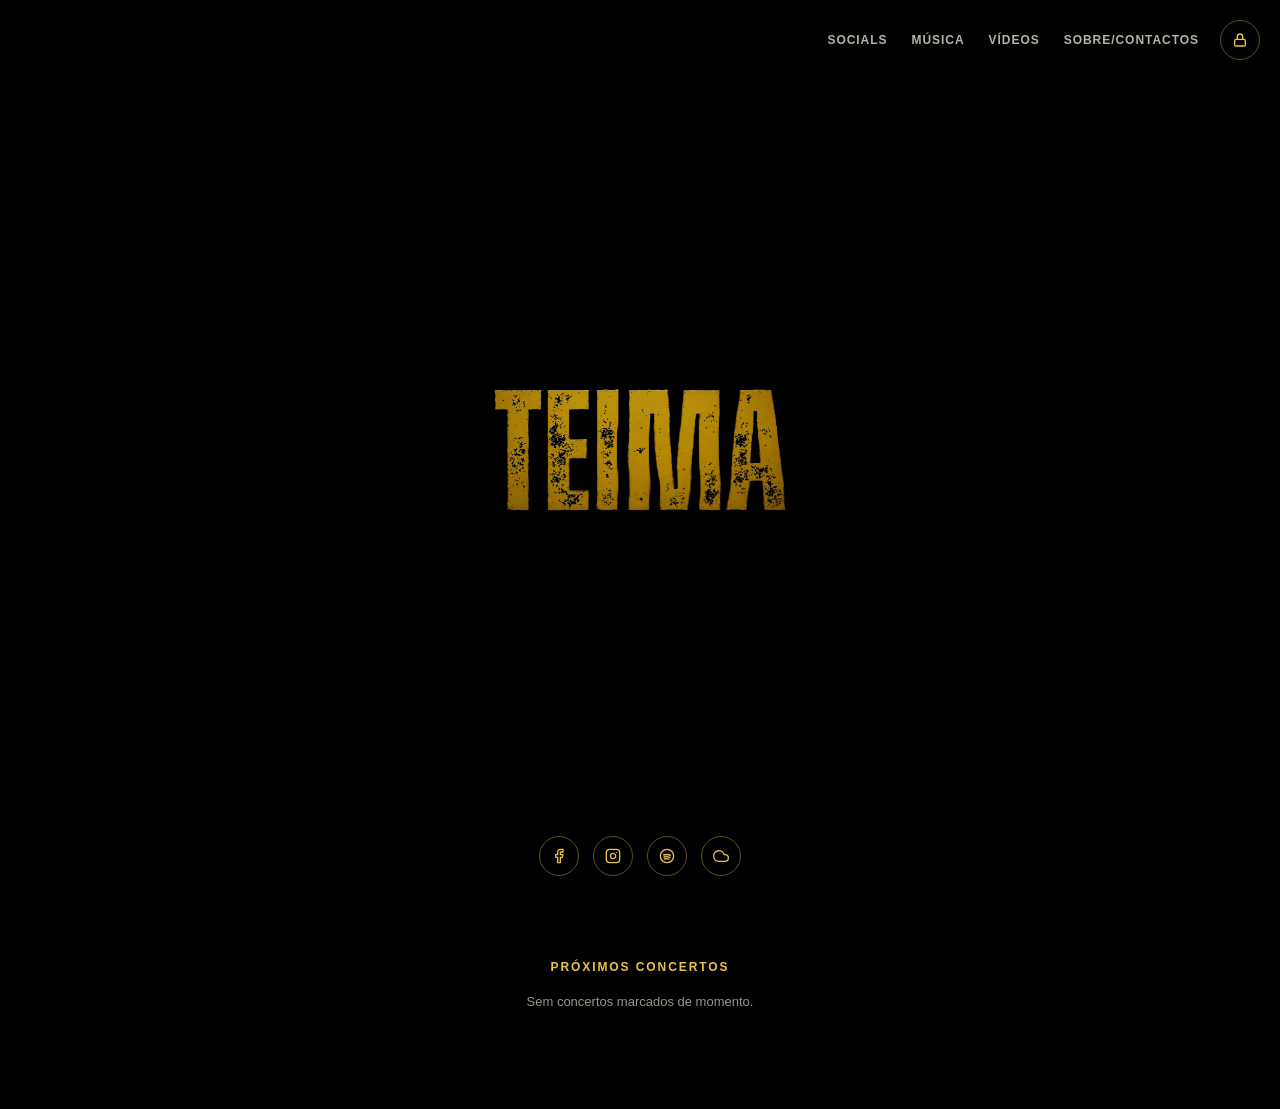
==== root-page/index.html @ 36b0ecce "Add events back-office, public concert calendar, repertoire print/save - Hamburger menu: new "Evento" ====
<!doctype html>
<html lang="pt-PT">
<head>
  <meta charset="UTF-8" />
  <meta name="viewport" content="width=device-width, initial-scale=1.0" />
  <title>Teima</title>
  <link rel="icon" href="favicon.ico" sizes="any">
  <link rel="icon" type="image/png" href="favicon-32.png" sizes="32x32">
  <link rel="apple-touch-icon" href="favicon-180.png">
  <link rel="stylesheet" href="site.css">
  <style>
    body { background: var(--bg); }
    .hero {
      background:
        linear-gradient(rgba(0,0,0,0.55), rgba(0,0,0,0.75)),
        url("bg.jpg") center / cover no-repeat fixed;
      display: flex;
      flex-direction: column;
      align-items: center;
      justify-content: center;
      gap: 36px;
      min-height: 100vh;
      padding: 24px;
      position: relative;
    }
    .logo {
      width: 100%;
      max-width: 300px;
      height: auto;
      display: block;
    }
    @media (max-width: 600px) {
      .logo { transform: translateY(-7vh); }
    }

    .events-section {
      max-width: 620px;
      margin: 0 auto;
      padding: 60px 24px 100px;
    }
    .events-section h2 {
      font-size: 12px;
      font-weight: 600;
      letter-spacing: 0.16em;
      text-transform: uppercase;
      color: var(--gold);
      margin: 0 0 20px;
      text-align: center;
    }
    .events-list {
      display: flex;
      flex-direction: column;
      gap: 10px;
    }
    .events-empty {
      text-align: center;
      color: var(--text-dim);
      font-size: 13px;
      margin: 0;
    }
    .event-card {
      display: flex;
      align-items: center;
      gap: 16px;
      padding: 14px 16px;
      border: 1px solid var(--panel-border);
      border-radius: 10px;
      background: var(--panel);
    }
    .event-date {
      display: flex;
      flex-direction: column;
      align-items: center;
      justify-content: center;
      width: 52px;
      height: 52px;
      flex-shrink: 0;
      border-radius: 8px;
      background: rgba(232, 195, 74, 0.1);
      color: var(--gold);
    }
    .event-date .day { font-size: 19px; font-weight: 700; line-height: 1; }
    .event-date .mon { font-size: 10px; letter-spacing: 0.06em; text-transform: uppercase; margin-top: 2px; }
    .event-info { flex: 1; min-width: 0; }
    .event-info .title {
      font-weight: 600;
      overflow: hidden;
      text-overflow: ellipsis;
      white-space: nowrap;
    }
    .event-info .place { font-size: 12.5px; color: var(--text-dim); margin-top: 2px; }
    .event-link {
      flex-shrink: 0;
      font-size: 11px;
      font-weight: 600;
      text-transform: uppercase;
      letter-spacing: 0.05em;
      color: var(--gold);
      text-decoration: none;
      border: 1px solid rgba(232,195,74,0.4);
      border-radius: 999px;
      padding: 6px 12px;
      white-space: nowrap;
    }
    .event-link:hover { background: rgba(232,195,74,0.08); }
  </style>
</head>
<body>
  <div class="hero">
    <img class="logo" src="teima_logo.png" alt="TEIMA">

    <div class="social-row">
      <a class="icon-btn" href="https://www.facebook.com/teimaoficial17/" target="_blank" rel="noopener" aria-label="Facebook">
        <svg viewBox="0 0 24 24" fill="none" stroke="currentColor" stroke-width="2" stroke-linecap="round" stroke-linejoin="round"><path d="M18 2h-3a5 5 0 0 0-5 5v3H7v4h3v8h4v-8h3l1-4h-4V7a1 1 0 0 1 1-1h3z"></path></svg>
      </a>
      <a class="icon-btn" href="https://www.instagram.com/teimaoficial/" target="_blank" rel="noopener" aria-label="Instagram">
        <svg viewBox="0 0 24 24" fill="none" stroke="currentColor" stroke-width="2" stroke-linecap="round" stroke-linejoin="round"><rect x="2" y="2" width="20" height="20" rx="5" ry="5"></rect><path d="M16 11.37A4 4 0 1 1 12.63 8 4 4 0 0 1 16 11.37z"></path><line x1="17.5" y1="6.5" x2="17.51" y2="6.5"></line></svg>
      </a>
      <a class="icon-btn" href="https://open.spotify.com/intl-pt/artist/7dySj0yYo2WCwtwBTR127B" target="_blank" rel="noopener" aria-label="Spotify">
        <svg viewBox="0 0 24 24" fill="none" stroke="currentColor" stroke-width="2" stroke-linecap="round" stroke-linejoin="round"><circle cx="12" cy="12" r="10"></circle><path d="M7 10.5c3-1 7-1 10 .5"></path><path d="M7.5 13.5c2.5-.8 6-.8 9 .5"></path><path d="M8 16.5c2-.6 4.5-.6 7 .3"></path></svg>
      </a>
      <a class="icon-btn" href="https://soundcloud.com/teimaoficial17" target="_blank" rel="noopener" aria-label="SoundCloud">
        <svg viewBox="0 0 24 24" fill="none" stroke="currentColor" stroke-width="2" stroke-linecap="round" stroke-linejoin="round"><path d="M18 10h-1.26A8 8 0 1 0 9 20h9a5 5 0 0 0 0-10z"></path></svg>
      </a>
    </div>
  </div>

  <div class="topbar-actions">
    <nav class="nav-links">
      <a href="/socials/">Socials</a>
      <a href="/musica/">Música</a>
      <a href="/videos/">Vídeos</a>
      <a href="/sobre/">Sobre/Contactos</a>
    </nav>
    <details class="nav-toggle">
      <summary aria-label="Menu">
        <svg viewBox="0 0 24 24" fill="none" stroke="currentColor" stroke-width="2" stroke-linecap="round" stroke-linejoin="round"><line x1="4" y1="7" x2="20" y2="7"></line><line x1="4" y1="12" x2="20" y2="12"></line><line x1="4" y1="17" x2="20" y2="17"></line></svg>
      </summary>
      <div class="nav-panel">
        <a href="/socials/">Socials</a>
        <a href="/musica/">Música</a>
        <a href="/videos/">Vídeos</a>
        <a href="/sobre/">Sobre/Contactos</a>
      </div>
    </details>
    <a class="ensaios-link" href="/ensaios/" aria-label="Notas de ensaio">
      <svg viewBox="0 0 24 24" fill="none" stroke="currentColor" stroke-width="2" stroke-linecap="round" stroke-linejoin="round">
        <rect x="4" y="11" width="16" height="10" rx="2"></rect>
        <path d="M8 11V7a4 4 0 0 1 8 0v4"></path>
      </svg>
    </a>
  </div>

  <section class="events-section">
    <h2>Próximos concertos</h2>
    <div class="events-list" id="eventsList">
      <p class="events-empty">A carregar…</p>
    </div>
  </section>

  <script>
    (function () {
      const MESES = ["JAN", "FEV", "MAR", "ABR", "MAI", "JUN", "JUL", "AGO", "SET", "OUT", "NOV", "DEZ"];

      function escapeHtml(s) {
        return (s || "").replace(/[&<>"']/g, (c) => ({ "&": "&amp;", "<": "&lt;", ">": "&gt;", '"': "&quot;", "'": "&#39;" }[c]));
      }

      fetch("/eventos.php", { cache: "no-store" })
        .then((r) => r.json())
        .then((data) => {
          const hoje = new Date().toISOString().slice(0, 10);
          const eventos = (data.eventos || [])
            .filter((e) => e.data && e.data >= hoje)
            .sort((a, b) => a.data.localeCompare(b.data));
          const list = document.getElementById("eventsList");
          if (eventos.length === 0) {
            list.innerHTML = '<p class="events-empty">Sem concertos marcados de momento.</p>';
            return;
          }
          list.innerHTML = eventos
            .map((e) => {
              const [y, m, d] = e.data.split("-");
              const mon = MESES[parseInt(m, 10) - 1] || "";
              const link = e.link
                ? `<a class="event-link" href="${escapeHtml(e.link)}" target="_blank" rel="noopener">Bilhetes</a>`
                : "";
              return `
            <div class="event-card">
              <div class="event-date"><span class="day">${d}</span><span class="mon">${mon}</span></div>
              <div class="event-info">
                <div class="title">${escapeHtml(e.titulo || "Concerto")}</div>
                ${e.local ? `<div class="place">${escapeHtml(e.local)}${e.hora ? " · " + escapeHtml(e.hora) : ""}</div>` : ""}
              </div>
              ${link}
            </div>`;
            })
            .join("");
        })
        .catch(() => {
          document.getElementById("eventsList").innerHTML = '<p class="events-empty">Sem concertos marcados de momento.</p>';
        });
    })();
  </script>
</body>
</html>
---- root-page/site.css ----
:root {
  --bg: #000;
  --panel: #14171b;
  --panel-border: #35323a;
  --text: #f2ede0;
  --text-dim: #9a9488;
  --gold: #e8c34a;
}

* { box-sizing: border-box; }
html, body { height: 100%; margin: 0; }
body {
  background: var(--bg);
  color: var(--text);
  font-family: -apple-system, BlinkMacSystemFont, 'Segoe UI', Roboto, sans-serif;
}
a { color: inherit; }

/* ---- Top-right nav + padlock cluster ---- */
.topbar-actions {
  position: fixed;
  top: 20px;
  right: 20px;
  display: flex;
  align-items: center;
  gap: 20px;
  z-index: 50;
}

.nav-links {
  display: flex;
  align-items: center;
  gap: 22px;
}
.nav-links a {
  font-size: 12px;
  font-weight: 600;
  letter-spacing: 0.08em;
  text-transform: uppercase;
  text-decoration: none;
  color: rgba(242, 237, 224, 0.75);
  padding: 4px 1px;
  border-bottom: 1px solid transparent;
  white-space: nowrap;
}
.nav-links a:hover,
.nav-links a[aria-current="page"] {
  color: var(--gold);
  border-bottom-color: var(--gold);
}

.nav-toggle { display: none; position: relative; }
.nav-toggle summary {
  list-style: none;
  cursor: pointer;
  display: flex;
  align-items: center;
  justify-content: center;
  width: 40px;
  height: 40px;
  color: var(--gold);
  border: 1px solid rgba(232, 195, 74, 0.4);
  border-radius: 999px;
}
.nav-toggle summary::-webkit-details-marker { display: none; }
.nav-toggle summary svg { width: 16px; height: 16px; }
.nav-toggle .nav-panel {
  position: absolute;
  top: calc(100% + 10px);
  right: 0;
  display: flex;
  flex-direction: column;
  gap: 4px;
  background: var(--panel);
  border: 1px solid var(--panel-border);
  border-radius: 10px;
  padding: 10px;
  min-width: 170px;
  box-shadow: 0 8px 28px rgba(0,0,0,0.45);
}
.nav-toggle .nav-panel a {
  font-size: 13px;
  font-weight: 600;
  letter-spacing: 0.06em;
  text-transform: uppercase;
  text-decoration: none;
  color: var(--text);
  padding: 8px 10px;
  border-radius: 6px;
}
.nav-toggle .nav-panel a:hover,
.nav-toggle .nav-panel a[aria-current="page"] {
  background: rgba(232, 195, 74, 0.1);
  color: var(--gold);
}

@media (max-width: 680px) {
  .nav-links { display: none; }
  .nav-toggle { display: block; }
}

a.ensaios-link,
a.icon-btn {
  display: flex;
  align-items: center;
  justify-content: center;
  width: 40px;
  height: 40px;
  flex-shrink: 0;
  color: var(--gold);
  border: 1px solid rgba(232, 195, 74, 0.4);
  border-radius: 999px;
  text-decoration: none;
  transition: border-color 0.15s ease, background 0.15s ease;
}
a.ensaios-link:hover,
a.icon-btn:hover {
  border-color: var(--gold);
  background: rgba(232, 195, 74, 0.08);
}
a.ensaios-link svg,
a.icon-btn svg { width: 16px; height: 16px; }

.social-row {
  position: fixed;
  bottom: 24px;
  left: 50%;
  transform: translateX(-50%);
  display: flex;
  align-items: center;
  gap: 14px;
  z-index: 50;
}

/* ---- Generic inner page layout (socials / música / vídeos / sobre) ---- */
.page {
  min-height: 100vh;
  display: flex;
  flex-direction: column;
  align-items: center;
  justify-content: center;
  padding: 100px 24px 60px;
}
.page-home-link {
  position: fixed;
  top: 20px;
  left: 20px;
  display: block;
  z-index: 50;
}
.page-home-link img { height: 26px; width: auto; display: block; }

.page-content {
  max-width: 480px;
  text-align: center;
  display: flex;
  flex-direction: column;
  align-items: center;
  gap: 14px;
}
.page-content .eyebrow {
  font-size: 11px;
  letter-spacing: 0.18em;
  text-transform: uppercase;
  color: var(--gold);
}
.page-content h1 {
  font-size: 32px;
  margin: 0;
  letter-spacing: -0.01em;
}
.page-content p {
  color: var(--text-dim);
  line-height: 1.6;
  margin: 0;
}

.social-list {
  display: flex;
  flex-direction: column;
  gap: 10px;
  width: 100%;
  margin-top: 6px;
}
.social-list a {
  display: flex;
  align-items: center;
  gap: 12px;
  padding: 12px 16px;
  border: 1px solid var(--panel-border);
  border-radius: 10px;
  background: var(--panel);
  text-decoration: none;
  color: var(--text);
  font-weight: 600;
  transition: border-color 0.15s ease, background 0.15s ease;
}
.social-list a:hover {
  border-color: var(--gold);
  background: rgba(232, 195, 74, 0.08);
}
.social-list a svg {
  width: 20px;
  height: 20px;
  color: var(--gold);
  flex-shrink: 0;
}
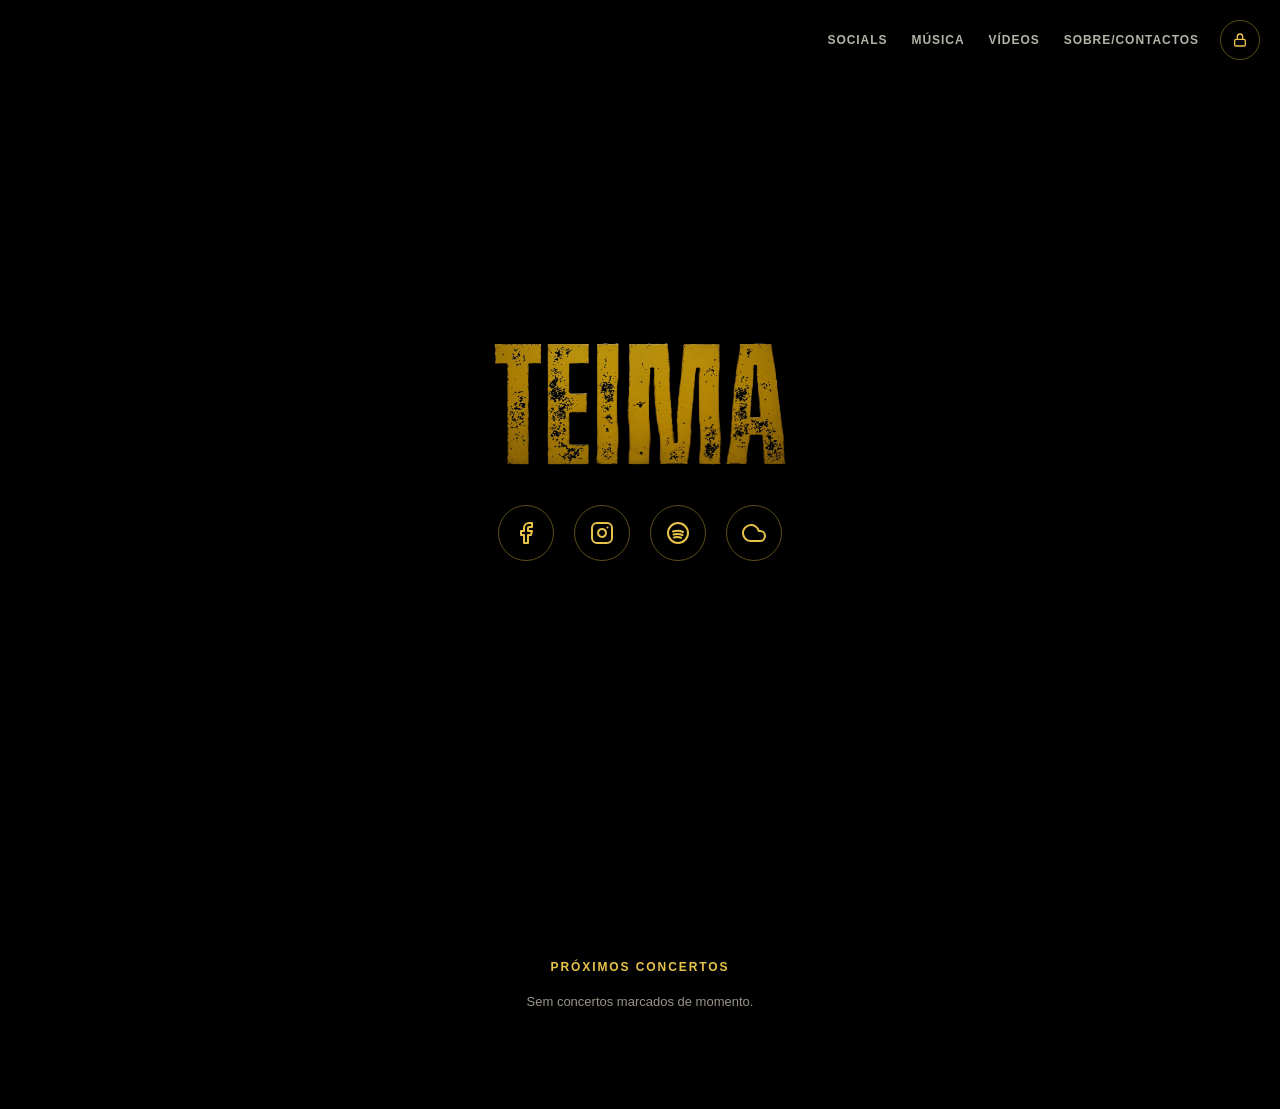
==== commit a892a5a3: "Cache-bust site.css on every root-page HTML file site.css is served with cache-control: public, max-" ====
--- a/root-page/index.html
+++ b/root-page/index.html
@@ -7,7 +7,7 @@
   <link rel="icon" href="favicon.ico" sizes="any">
   <link rel="icon" type="image/png" href="favicon-32.png" sizes="32x32">
   <link rel="apple-touch-icon" href="favicon-180.png">
-  <link rel="stylesheet" href="site.css">
+  <link rel="stylesheet" href="site.css?v=__BUILD__">
   <style>
     body { background: var(--bg); }
     .hero {
--- a/root-page/site.css
+++ b/root-page/site.css
@@ -122,14 +122,24 @@
 a.icon-btn svg { width: 16px; height: 16px; }
 
 .social-row {
-  position: fixed;
-  bottom: 24px;
-  left: 50%;
-  transform: translateX(-50%);
-  display: flex;
-  align-items: center;
-  gap: 14px;
-  z-index: 50;
+  display: flex;
+  align-items: center;
+  justify-content: center;
+  gap: 20px;
+  flex-wrap: nowrap;
+}
+.social-row .icon-btn {
+  width: 56px;
+  height: 56px;
+}
+.social-row .icon-btn svg {
+  width: 24px;
+  height: 24px;
+}
+@media (max-width: 400px) {
+  .social-row { gap: 12px; }
+  .social-row .icon-btn { width: 48px; height: 48px; }
+  .social-row .icon-btn svg { width: 20px; height: 20px; }
 }
 
 /* ---- Generic inner page layout (socials / música / vídeos / sobre) ---- */
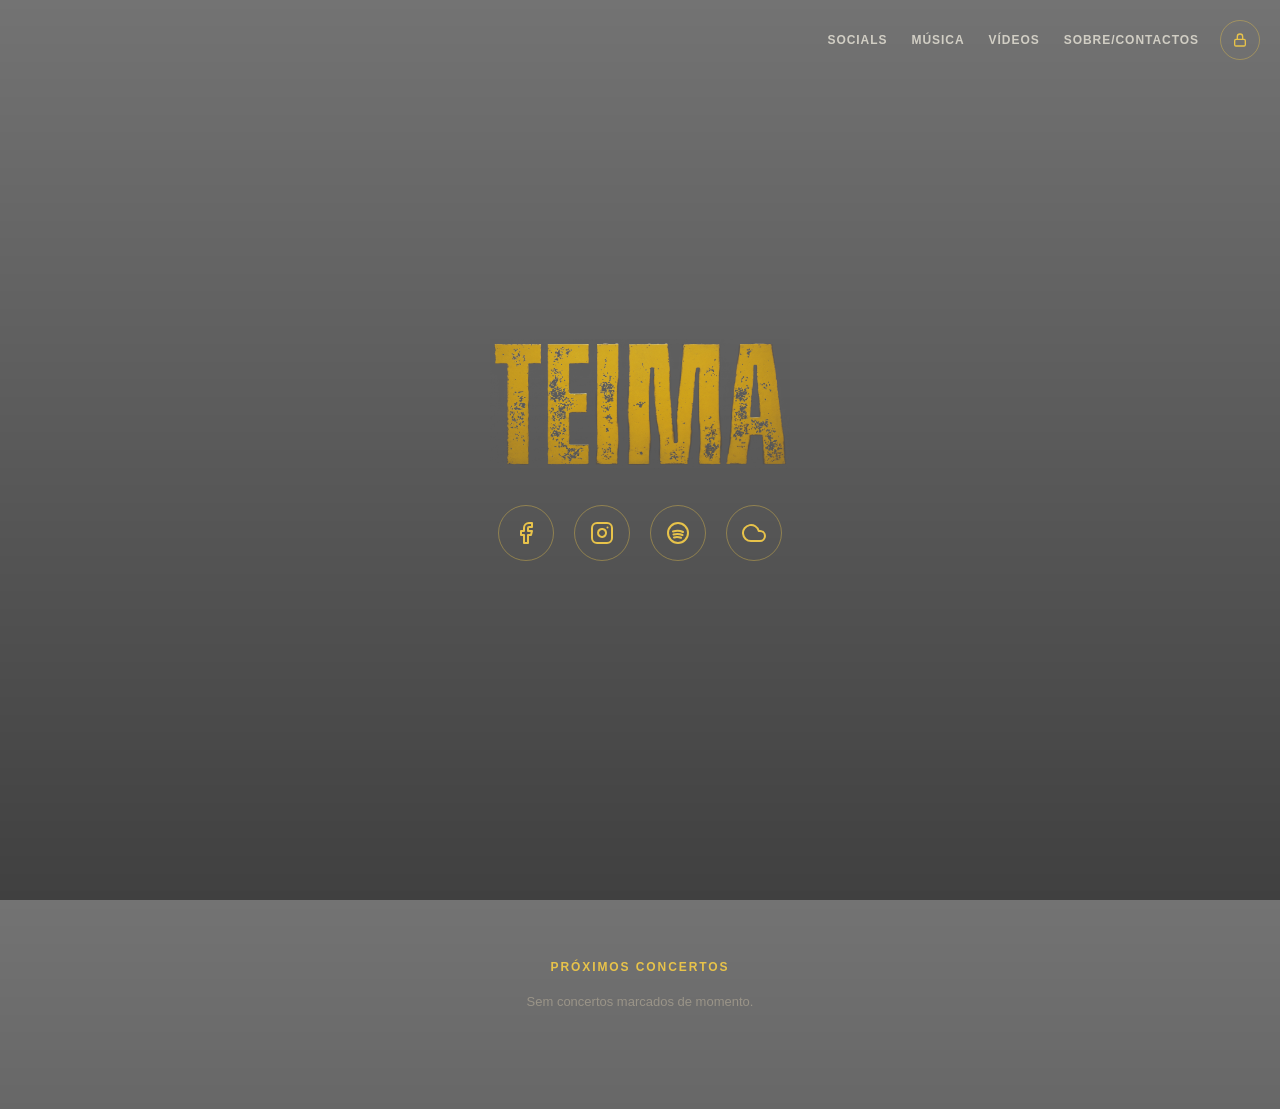
==== commit c8b596b3: "Extend homepage astronaut background behind the events section Moved the bg.jpg background from .her" ====
--- a/root-page/index.html
+++ b/root-page/index.html
@@ -9,11 +9,12 @@
   <link rel="apple-touch-icon" href="favicon-180.png">
   <link rel="stylesheet" href="site.css?v=__BUILD__">
   <style>
-    body { background: var(--bg); }
-    .hero {
+    body {
       background:
         linear-gradient(rgba(0,0,0,0.55), rgba(0,0,0,0.75)),
         url("bg.jpg") center / cover no-repeat fixed;
+    }
+    .hero {
       display: flex;
       flex-direction: column;
       align-items: center;
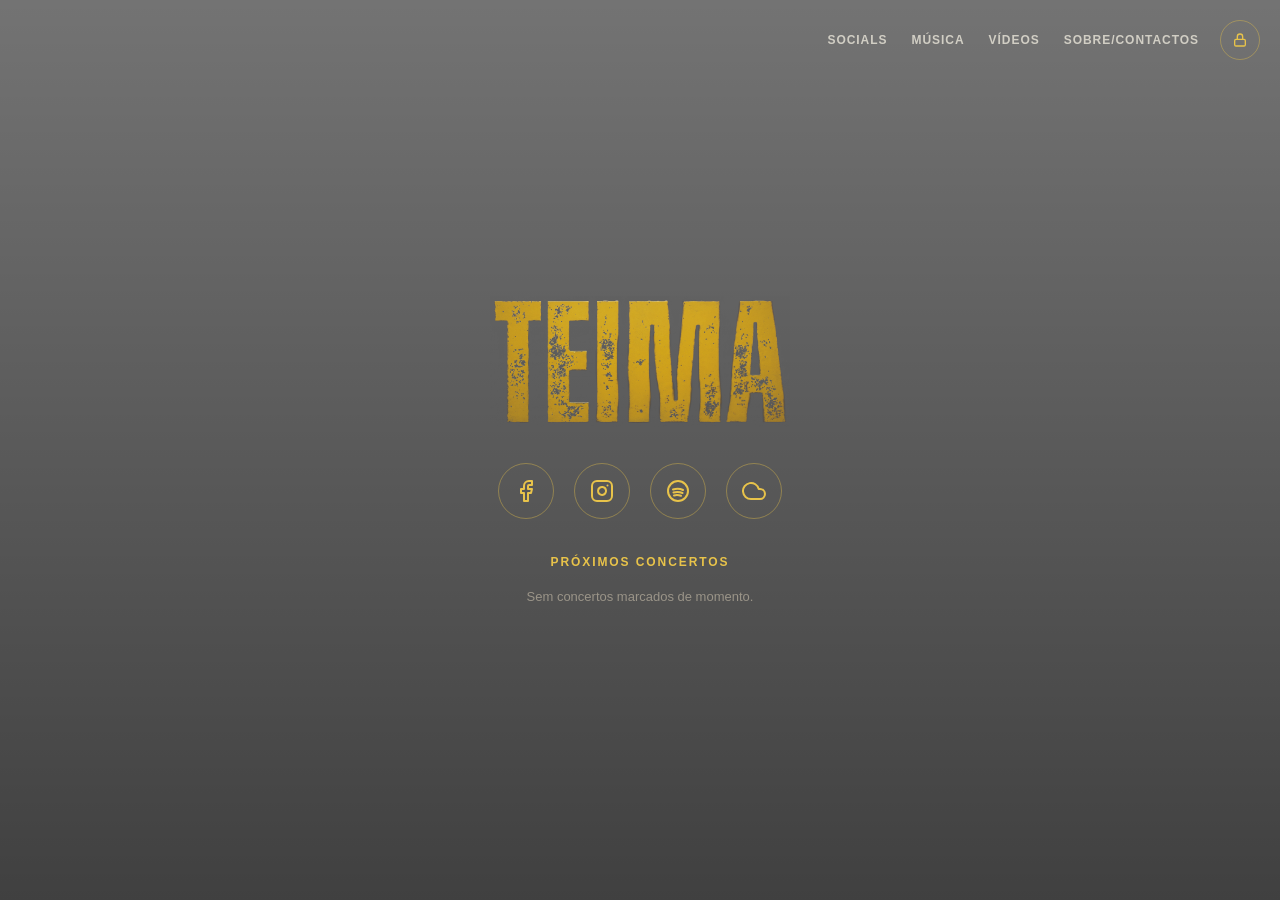
==== commit 191f81e0: "Move concert calendar inside the hero, right under the socials The events section used to live in it" ====
--- a/root-page/index.html
+++ b/root-page/index.html
@@ -21,7 +21,7 @@
       justify-content: center;
       gap: 36px;
       min-height: 100vh;
-      padding: 24px;
+      padding: 100px 24px 40px;
       position: relative;
     }
     .logo {
@@ -30,14 +30,12 @@
       height: auto;
       display: block;
     }
-    @media (max-width: 600px) {
-      .logo { transform: translateY(-7vh); }
-    }
 
     .events-section {
+      width: 100%;
       max-width: 620px;
       margin: 0 auto;
-      padding: 60px 24px 100px;
+      padding: 0 24px 60px;
     }
     .events-section h2 {
       font-size: 12px;
@@ -124,6 +122,13 @@
         <svg viewBox="0 0 24 24" fill="none" stroke="currentColor" stroke-width="2" stroke-linecap="round" stroke-linejoin="round"><path d="M18 10h-1.26A8 8 0 1 0 9 20h9a5 5 0 0 0 0-10z"></path></svg>
       </a>
     </div>
+
+    <section class="events-section">
+      <h2>Próximos concertos</h2>
+      <div class="events-list" id="eventsList">
+        <p class="events-empty">A carregar…</p>
+      </div>
+    </section>
   </div>
 
   <div class="topbar-actions">
@@ -151,13 +156,6 @@
       </svg>
     </a>
   </div>
-
-  <section class="events-section">
-    <h2>Próximos concertos</h2>
-    <div class="events-list" id="eventsList">
-      <p class="events-empty">A carregar…</p>
-    </div>
-  </section>
 
   <script>
     (function () {
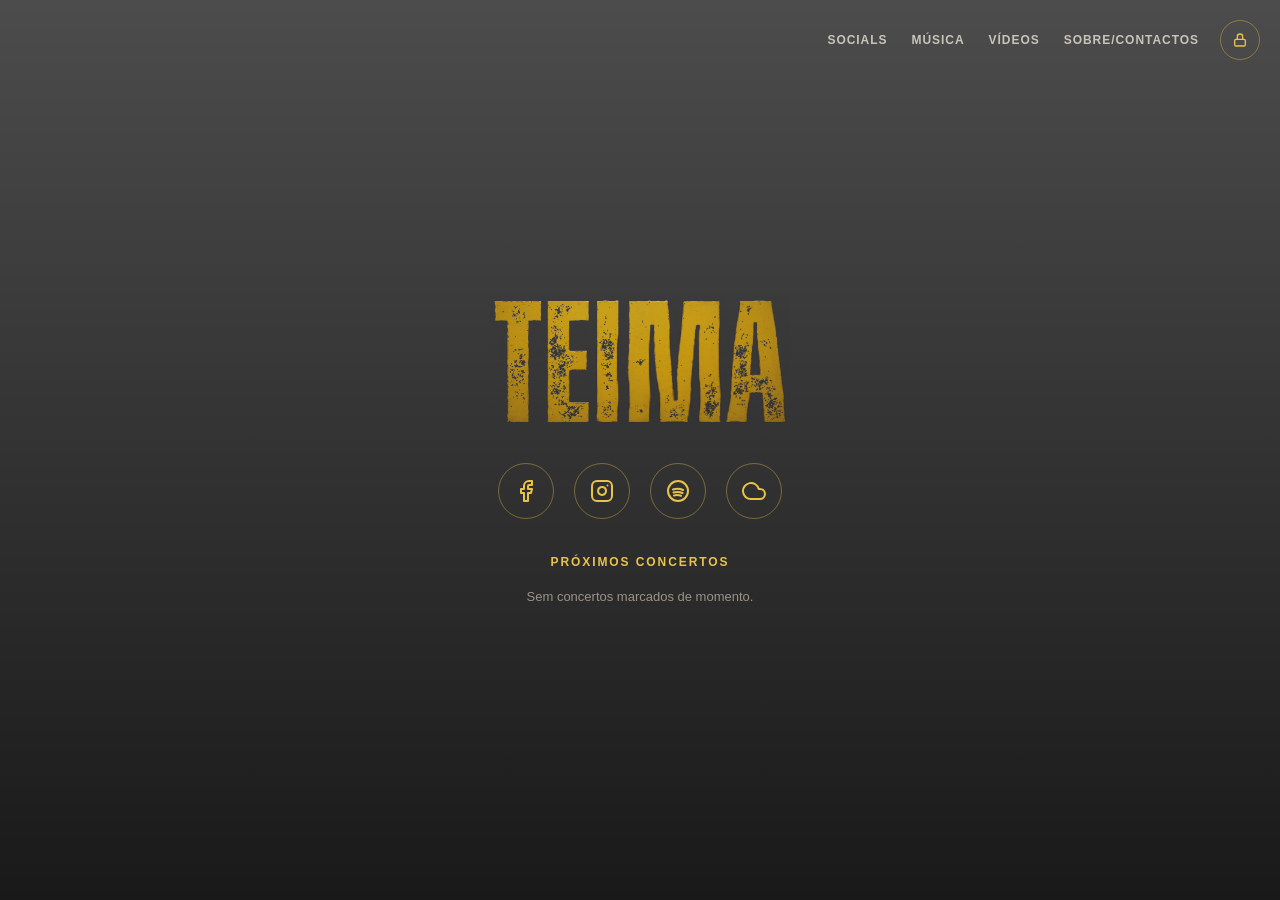
==== commit 26e4e1d4: "Darken homepage background overlay by 15% Co-Authored-By: Claude Sonnet 5 <noreply@anthropic.com> Cl" ====
--- a/root-page/index.html
+++ b/root-page/index.html
@@ -11,7 +11,7 @@
   <style>
     body {
       background:
-        linear-gradient(rgba(0,0,0,0.55), rgba(0,0,0,0.75)),
+        linear-gradient(rgba(0,0,0,0.70), rgba(0,0,0,0.90)),
         url("bg.jpg") center / cover no-repeat fixed;
     }
     .hero {
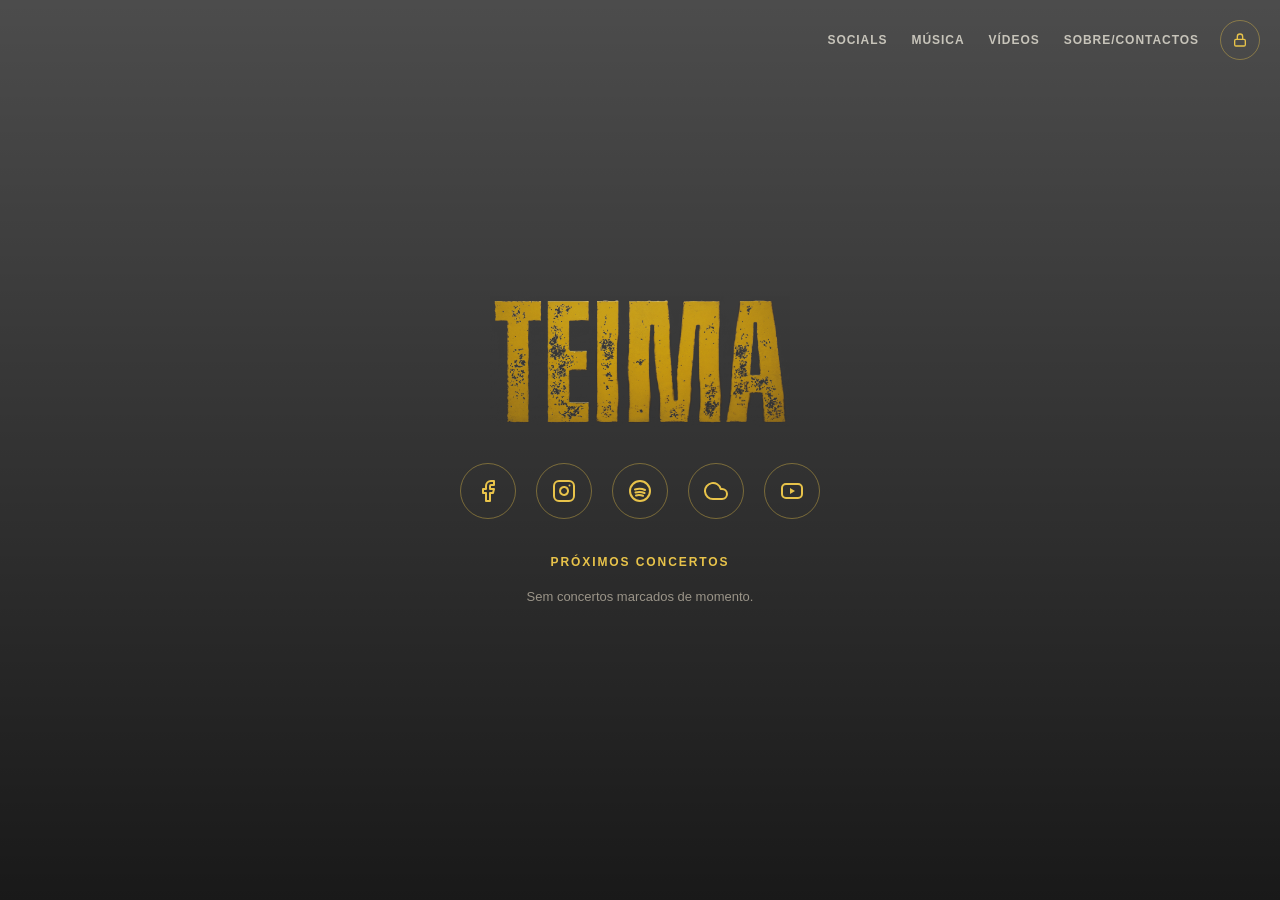
==== commit 42ccdf20: "Add YouTube to homepage and socials page Co-Authored-By: Claude Sonnet 5 <noreply@anthropic.com> Cla" ====
--- a/root-page/index.html
+++ b/root-page/index.html
@@ -120,6 +120,9 @@
       </a>
       <a class="icon-btn" href="https://soundcloud.com/teimaoficial17" target="_blank" rel="noopener" aria-label="SoundCloud">
         <svg viewBox="0 0 24 24" fill="none" stroke="currentColor" stroke-width="2" stroke-linecap="round" stroke-linejoin="round"><path d="M18 10h-1.26A8 8 0 1 0 9 20h9a5 5 0 0 0 0-10z"></path></svg>
+      </a>
+      <a class="icon-btn" href="https://www.youtube.com/channel/UCEGWex4VvUMhIapqwrVipgA" target="_blank" rel="noopener" aria-label="YouTube">
+        <svg viewBox="0 0 24 24" fill="none" stroke="currentColor" stroke-width="2" stroke-linecap="round" stroke-linejoin="round"><rect x="2" y="5" width="20" height="14" rx="4"></rect><path d="M10 9l5 3-5 3z" fill="currentColor" stroke="none"></path></svg>
       </a>
     </div>
 
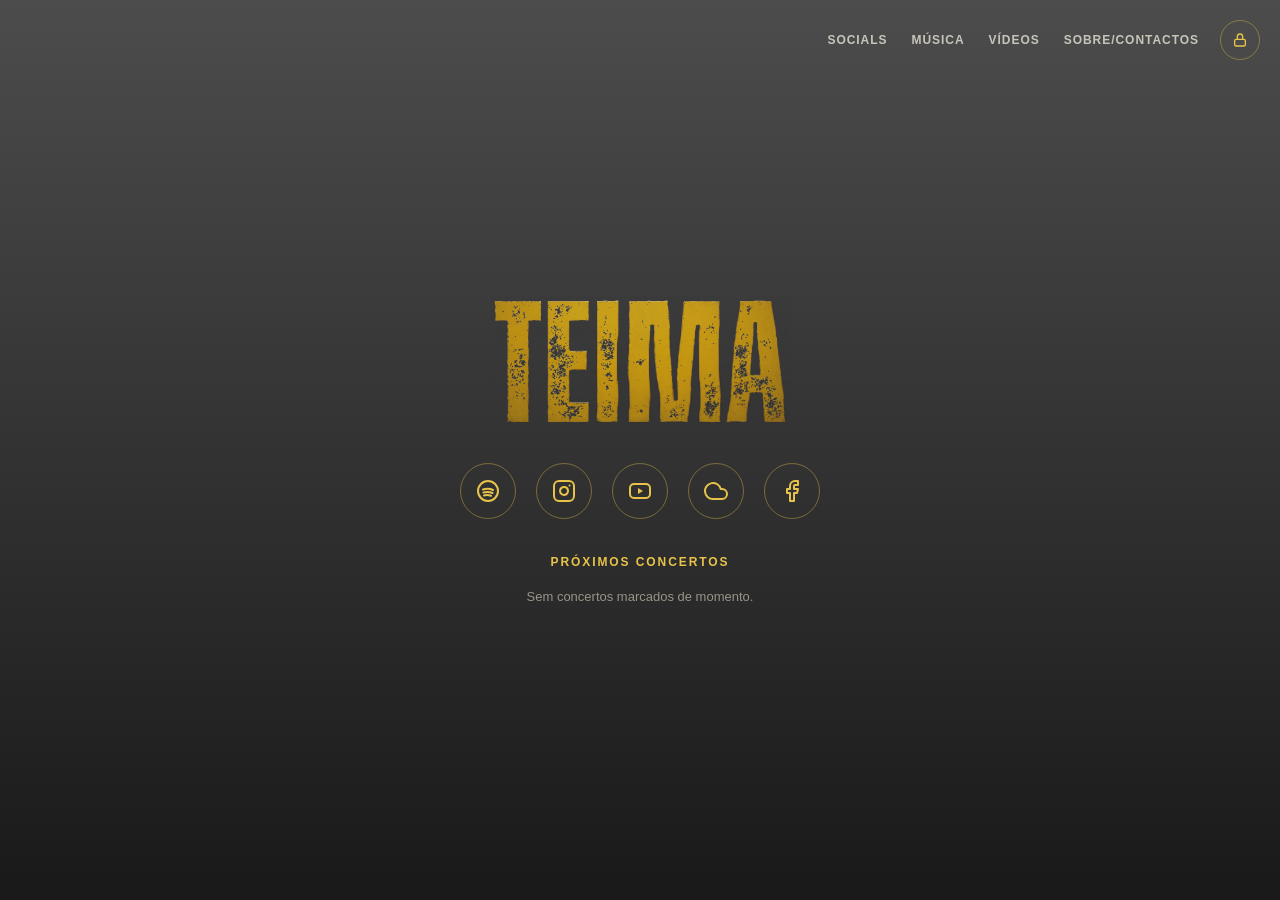
==== commit 59177175: "Reorder social icons: Spotify, Instagram, YouTube, SoundCloud, Facebook Co-Authored-By: Claude Sonne" ====
--- a/root-page/index.html
+++ b/root-page/index.html
@@ -109,20 +109,20 @@
     <img class="logo" src="teima_logo.png" alt="TEIMA">
 
     <div class="social-row">
+      <a class="icon-btn" href="https://open.spotify.com/intl-pt/artist/7dySj0yYo2WCwtwBTR127B" target="_blank" rel="noopener" aria-label="Spotify">
+        <svg viewBox="0 0 24 24" fill="none" stroke="currentColor" stroke-width="2" stroke-linecap="round" stroke-linejoin="round"><circle cx="12" cy="12" r="10"></circle><path d="M7 10.5c3-1 7-1 10 .5"></path><path d="M7.5 13.5c2.5-.8 6-.8 9 .5"></path><path d="M8 16.5c2-.6 4.5-.6 7 .3"></path></svg>
+      </a>
+      <a class="icon-btn" href="https://www.instagram.com/teimaoficial/" target="_blank" rel="noopener" aria-label="Instagram">
+        <svg viewBox="0 0 24 24" fill="none" stroke="currentColor" stroke-width="2" stroke-linecap="round" stroke-linejoin="round"><rect x="2" y="2" width="20" height="20" rx="5" ry="5"></rect><path d="M16 11.37A4 4 0 1 1 12.63 8 4 4 0 0 1 16 11.37z"></path><line x1="17.5" y1="6.5" x2="17.51" y2="6.5"></line></svg>
+      </a>
+      <a class="icon-btn" href="https://www.youtube.com/channel/UCEGWex4VvUMhIapqwrVipgA" target="_blank" rel="noopener" aria-label="YouTube">
+        <svg viewBox="0 0 24 24" fill="none" stroke="currentColor" stroke-width="2" stroke-linecap="round" stroke-linejoin="round"><rect x="2" y="5" width="20" height="14" rx="4"></rect><path d="M10 9l5 3-5 3z" fill="currentColor" stroke="none"></path></svg>
+      </a>
+      <a class="icon-btn" href="https://soundcloud.com/teimaoficial17" target="_blank" rel="noopener" aria-label="SoundCloud">
+        <svg viewBox="0 0 24 24" fill="none" stroke="currentColor" stroke-width="2" stroke-linecap="round" stroke-linejoin="round"><path d="M18 10h-1.26A8 8 0 1 0 9 20h9a5 5 0 0 0 0-10z"></path></svg>
+      </a>
       <a class="icon-btn" href="https://www.facebook.com/teimaoficial17/" target="_blank" rel="noopener" aria-label="Facebook">
         <svg viewBox="0 0 24 24" fill="none" stroke="currentColor" stroke-width="2" stroke-linecap="round" stroke-linejoin="round"><path d="M18 2h-3a5 5 0 0 0-5 5v3H7v4h3v8h4v-8h3l1-4h-4V7a1 1 0 0 1 1-1h3z"></path></svg>
-      </a>
-      <a class="icon-btn" href="https://www.instagram.com/teimaoficial/" target="_blank" rel="noopener" aria-label="Instagram">
-        <svg viewBox="0 0 24 24" fill="none" stroke="currentColor" stroke-width="2" stroke-linecap="round" stroke-linejoin="round"><rect x="2" y="2" width="20" height="20" rx="5" ry="5"></rect><path d="M16 11.37A4 4 0 1 1 12.63 8 4 4 0 0 1 16 11.37z"></path><line x1="17.5" y1="6.5" x2="17.51" y2="6.5"></line></svg>
-      </a>
-      <a class="icon-btn" href="https://open.spotify.com/intl-pt/artist/7dySj0yYo2WCwtwBTR127B" target="_blank" rel="noopener" aria-label="Spotify">
-        <svg viewBox="0 0 24 24" fill="none" stroke="currentColor" stroke-width="2" stroke-linecap="round" stroke-linejoin="round"><circle cx="12" cy="12" r="10"></circle><path d="M7 10.5c3-1 7-1 10 .5"></path><path d="M7.5 13.5c2.5-.8 6-.8 9 .5"></path><path d="M8 16.5c2-.6 4.5-.6 7 .3"></path></svg>
-      </a>
-      <a class="icon-btn" href="https://soundcloud.com/teimaoficial17" target="_blank" rel="noopener" aria-label="SoundCloud">
-        <svg viewBox="0 0 24 24" fill="none" stroke="currentColor" stroke-width="2" stroke-linecap="round" stroke-linejoin="round"><path d="M18 10h-1.26A8 8 0 1 0 9 20h9a5 5 0 0 0 0-10z"></path></svg>
-      </a>
-      <a class="icon-btn" href="https://www.youtube.com/channel/UCEGWex4VvUMhIapqwrVipgA" target="_blank" rel="noopener" aria-label="YouTube">
-        <svg viewBox="0 0 24 24" fill="none" stroke="currentColor" stroke-width="2" stroke-linecap="round" stroke-linejoin="round"><rect x="2" y="5" width="20" height="14" rx="4"></rect><path d="M10 9l5 3-5 3z" fill="currentColor" stroke="none"></path></svg>
       </a>
     </div>
 
